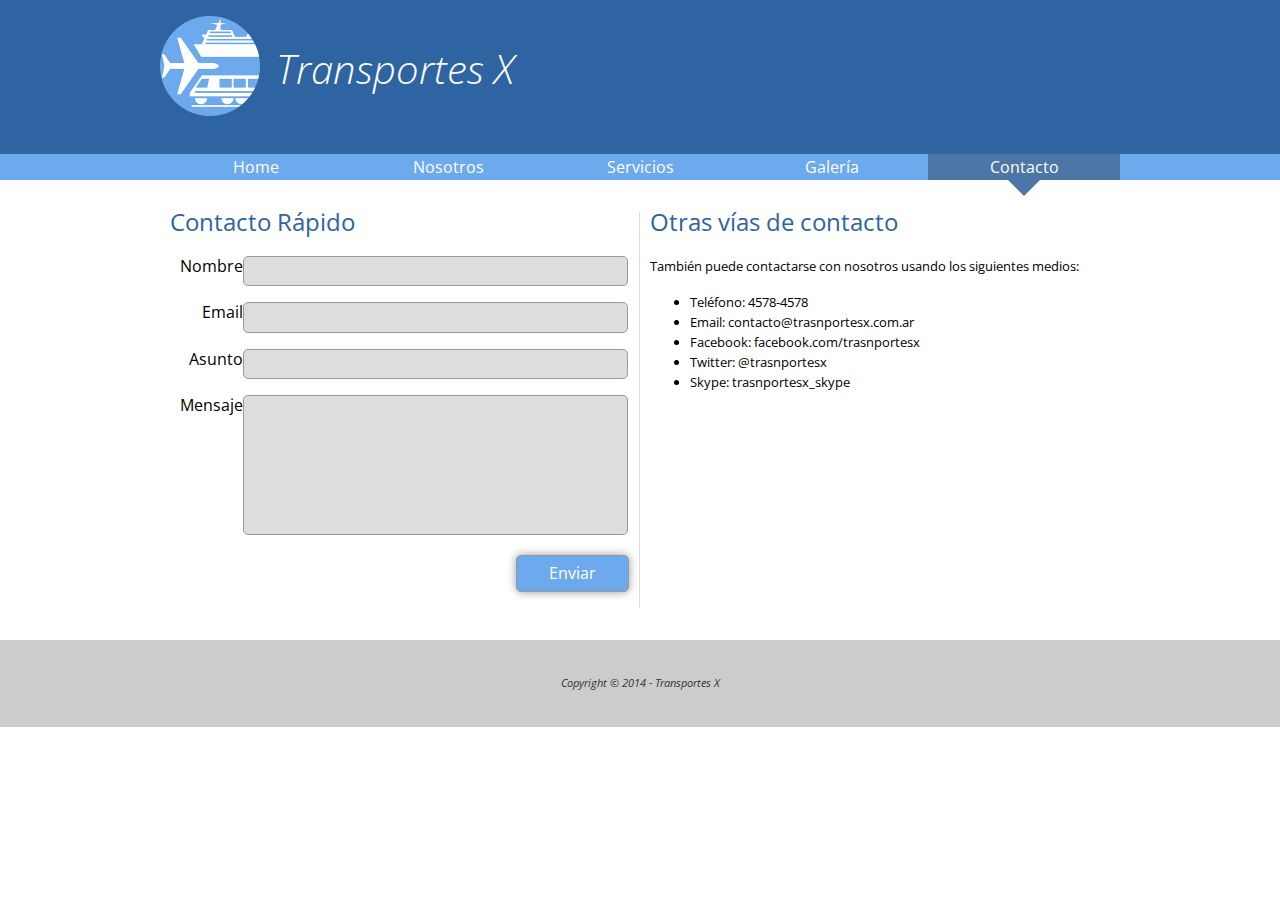
==== contacto.html @ 6a32cf71 "commit inicial" ====
<!doctype html>
<html lang="es">
<head>
	<meta charset="UTF-8">
	<meta name="viewport" content="width=device-width, user-scalable=no, initial-scale=1.0, maximum-scale=1.0, minimum-scale=1.0">
	<title>Transportes X</title>
	<!-- tipografias -->
	<link href='http://fonts.googleapis.com/css?family=Open+Sans:400,700,300' rel='stylesheet' type='text/css'>
	<link rel="stylesheet" href="css/normalize.css">
	<link rel="stylesheet" href="css/estilos.css">
</head>
<body>
	<header>
		<div class="holder">
			<section class="logo">
				<img src="img/logo.png" width="100" alt="Transportes X"/>
				<h1 class="titulo">Transportes X</h1>
			</section>
		</div>
	</header>
	<nav>
		<div class="holder">
			<ul>
				<!-- hecho asi para evitar el espacio de los elementos inline -->
				<li><a href="index.html">Home</a></li><li>
				<a href="nosotros.html">Nosotros</a></li><li>
				<a href="servicios.html">Servicios</a></li><li>
				<a href="galeria.html">Galería</a></li><li>
				<a href="contacto.html" class="activo">Contacto</a></li>
			</ul>
		</div>	
	</nav>
	<section class="contenedor holder">
		<div class="columna left">
			<h2>Contacto Rápido</h2>
			<form action="" class="formulario">
				<p><label for="nombre">Nombre</label><input type="text" name="nombre" id="nombre"></p>
				<p><label for="email">Email</label><input type="text" name="email" id="email"></p>
				<p><label for="asunto">Asunto</label><input type="text" name="asunto" id="asunto"></p>
				<p><label for="mensaje">Mensaje</label><textarea name="mensaje" id="mensaje"></textarea></p>
				<p class="acciones"><input type="submit" value="Enviar"></p>
			</form>
		</div>
		<div class="columna right">
			<h2>Otras vías de contacto</h2>
			<p>También puede contactarse con nosotros usando los siguientes medios:</p>
			<ul>
				<li>Teléfono: 4578-4578</li>
				<li>Email: contacto@trasnportesx.com.ar</li>
				<li>Facebook: facebook.com/trasnportesx</li>
				<li>Twitter: @trasnportesx</li>
				<li>Skype: trasnportesx_skype</li>
			</ul>
		</div>
	</section>
	<footer>
		<p class="copyright">Copyright &copy; 2014 - Transportes X</p>
	</footer>
</body>
</html>
---- css/estilos.css ----
/* 
color logo: #6da9ed;
 */

body {
	font: 16px/20px 'Open Sans', Arial, Helvetica, sans-serif

}

header {
	background: #2e64a1;
	padding: 1em 0;
}

header .titulo {
	bottom: .8em;
	color: white;
	font-size: 2.5em;
	font-style: italic;
	font-weight: 100;
	display: inline-block;
	margin-left: 0.3em;
	position: relative;
}

h2 {
	font-weight: 400;
	color: #2e64a1;
	margin: 0 0 1em;
}

nav{
	background: #6da9ed;
}

nav ul{
	list-style: none;
	margin: 0;
	padding: 0;
}

nav ul li{
	display: inline-block;
	width: 20%;
}

nav ul li a {
	display:  block;
	padding: .2em .4em;
	color: white;
	text-decoration: none;
	text-align: center;
	transition: all 0.3s ease-out;
	position: relative;
}

nav ul li a.activo {
	background: #4c76a5;
}

nav ul li a.activo:after {
	content: '';
	position: absolute;
	top: 100%;
	width: 0;
	height: 0;
	border: 1em solid transparent;
	border-top-color: #4c76a5;
	left: 50%;
	margin-left: -1em;
}

nav ul li a:hover {
	background: rgba(0,0,0,0.3);
}

footer {
	background: #ccc;
	clear: both;
	color: #333;
	font-size: .7em;
	font-style: italic;
	text-align: center;
	padding: 3em 0;
}

footer p {
	margin: 0;
}

/*
	CONTACTO
*/
.columna{
	width: 50%;
	padding: 0 .625em;
	/* IE8+ */
	box-sizing: border-box; /* cambia el modelo de cajas. Buscar explicacion en Mozilla Developer Network */
	margin: 2em 0;
}


.columna.left {
	border-right: 1px solid #ddd;
}

.columna.right p {
	font-size: 0.8em;
}

.columna.right ul li {
	font-size: .8em;
}

.formulario {}

.formulario label{
	display: inline-block;
	vertical-align: top;
	text-align: right;
	width: 16%;
}

.formulario input, .formulario textarea {
	background: #ddd;
	border-radius: 5px;
	border: 1px solid #999;
	font-size: .8em;
	padding: .4em .6em;
	width: 100%;
	width: 80%;
}

.formulario textarea {
	height: 10em;
	resize: none;
}

.formulario .acciones {
	text-align: right;
}

.formulario input[type="submit"] {
	background: #6da9ed;
	box-shadow: 0 0 10px rgba(0,0,0,0.4);
	color: white;
	font-size: 1em;
	padding: .4em 2em;
	text-align: center;
	width: auto;
}

/*
*	SERVICIOS
*/

.servicio {
	border: 1px solid #ddd;
	border-radius: .7em;
	margin: 1em 0;
	box-sizing: border-box;
	padding: 1em;
	overflow: hidden;
}

.servicio:first-child {
	margin-top: 2em;
}

.servicio .info {
	width: 75%;
}

.servicio .info h4 {
	color: #2e64a1;
	font-size: 1.2em;
	font-style: italic;
	font-weight: 500;
	margin: 0 0 1em;
	border-bottom: 1px solid #2e64a1;
	padding-bottom: 0.5em;
}

.servicio figure {
	display: inline-block;
}

.servicio figure img {
	border-radius: .8em;
}

.servicio .info p {
	font-size: .8em;
	line-height: 1.2em;
}

.servicio:nth-child(odd) figure {
	float: left;
	margin: 0 1em 0 0;
}

.servicio:nth-child(odd) .info {
	float: right;
}

.servicio:nth-child(even) figure {
	float: right;
	margin: 0 0 0 1em;
}

.servicio:nth-child(even) .info {
	float: left;
}

/*
* NOSOTROS
*/
.historia {
	margin-top: 2em;
}

.historia p {
	font-size: .8em;
}

.personas {
	margin-bottom: 2em;
	overflow: hidden;
}

.persona {
	width: 18%;
	float: left;
	margin-left: 2.25%;
	box-sizing: border-box;
	border: 1px solid #ddd;
	border-radius: .25em;
}

.persona figure {
	text-align: center;
	margin: .8em 0 1em;
}

.persona figure img {
	border-radius: 50%;
	box-shadow: 0 0 5px rgba(0,0,0,0.5);
}

.persona h5, .persona h6{
	text-align: center;
	font-weight: normal;
	color: #2e64a1;
	margin: 0;
}

.persona h5 {
	font-size: .9em;
}

.persona h6 {
	font-size: .8em;
	margin-bottom: 1em;
	font-style: italic;
}

.persona p {
	font-size: 0.7em;
	margin: 0 1em 1em;
	color: #444;
}

.persona:first-child {
	margin-left: 0;
}
 
 /*
	HELPERS
 */

.holder {
	max-width: 960px;
	margin: 0 auto;
}

.left{
	float: left;
}

.right{
	float: right;
}
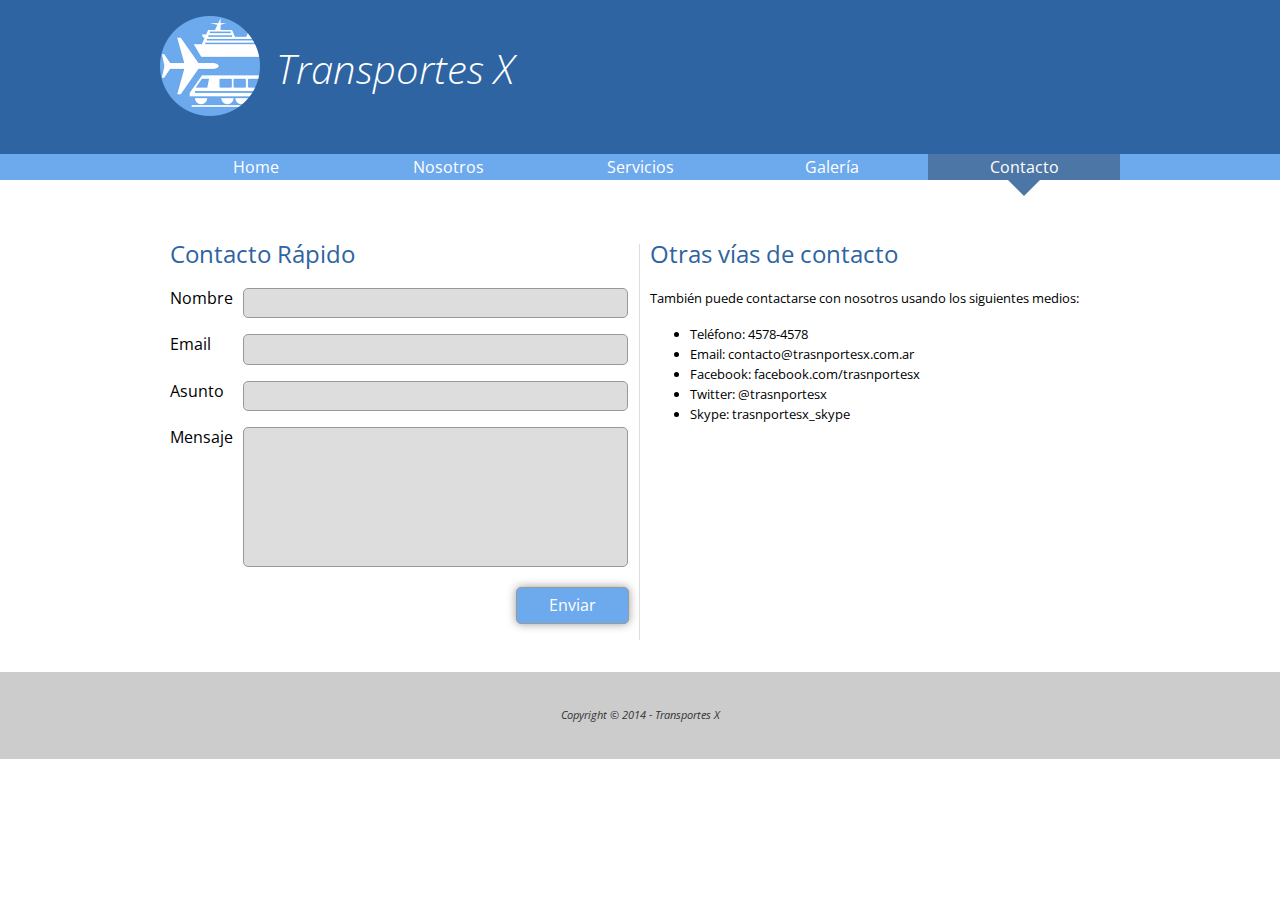
==== commit 3edf7500: "arreglo galeria" ====
--- a/contacto.html
+++ b/contacto.html
@@ -30,7 +30,7 @@
 			</ul>
 		</div>	
 	</nav>
-	<section class="contenedor holder">
+	<section class="holder">
 		<div class="columna left">
 			<h2>Contacto Rápido</h2>
 			<form action="" class="formulario">
--- a/css/estilos.css
+++ b/css/estilos.css
@@ -31,6 +31,7 @@
 
 nav{
 	background: #6da9ed;
+	margin-bottom: 2em;
 }
 
 nav ul{
@@ -82,10 +83,85 @@
 	font-style: italic;
 	text-align: center;
 	padding: 3em 0;
+	margin-top: 2em;
 }
 
 footer p {
 	margin: 0;
+}
+
+/*
+	HOME
+*/
+.columnas {
+	overflow: hidden;
+	margin: 2em 0;
+}
+
+.bienvenidos, .testimonios {
+	display: inline-block;
+	box-sizing: border-box;
+}
+
+.testimonios {
+	width: 25%;
+}
+
+.bienvenidos {
+	width: 75%;
+	padding-right: 2em;
+}
+
+.bienvenidos p{
+	font-size: 1.3em;
+}
+
+.testimonios .cycle-slideshow{
+	background: #ddd;
+	box-sizing: border-box;
+}
+
+.testimonio {
+	padding: 1em;
+}
+
+.testimonio .cita {
+	font-weight: bold;
+	font-style: italic;
+	font-size: 1.4em;
+	display: block;
+}
+
+.testimonio .autor {
+	font-size: .7em;
+	display: block;
+	text-align: center;
+	margin: 1em 0;
+}
+
+.testimonio .cita:before, .testimonio .cita:after {
+	content: '"';
+}
+
+.homeimg {
+	clear: both;
+	margin-bottom: 1.5em;
+}
+
+.homeimg .cycle-slideshow {
+	position: relative;
+	overflow: hidden;
+}
+
+.homeimg .cycle-slideshow .cycle-overlay{
+	background: rgba(0,0,0,0.75);
+	position: absolute;
+	bottom: 0;
+	width: 100%;
+	color: white;
+	z-index: 600;
+	padding: 1em;
+	font-size: .8em;
 }
 
 /*
@@ -112,12 +188,9 @@
 	font-size: .8em;
 }
 
-.formulario {}
-
 .formulario label{
 	display: inline-block;
 	vertical-align: top;
-	text-align: right;
 	width: 16%;
 }
 
@@ -215,9 +288,6 @@
 /*
 * NOSOTROS
 */
-.historia {
-	margin-top: 2em;
-}
 
 .historia p {
 	font-size: .8em;
@@ -273,6 +343,34 @@
 .persona:first-child {
 	margin-left: 0;
 }
+
+/*
+	GALERIA
+*/
+
+.galeria {
+	overflow: hidden;
+}
+
+.galeria .foto {
+	box-sizing: border-box;
+	display: inline-block;
+	float: left;
+	width: 18%;
+	margin: 1em 0 1em 2.5%;
+	border: 1px solid #ddd;
+	padding: .3em;
+}
+
+.galeria .foto:nth-child(5n+1) {
+	/*border-color: red;*/
+	margin-left: 0;
+}
+
+.galeria .foto img {
+	display: block;
+	width: 100%;
+}
  
  /*
 	HELPERS
